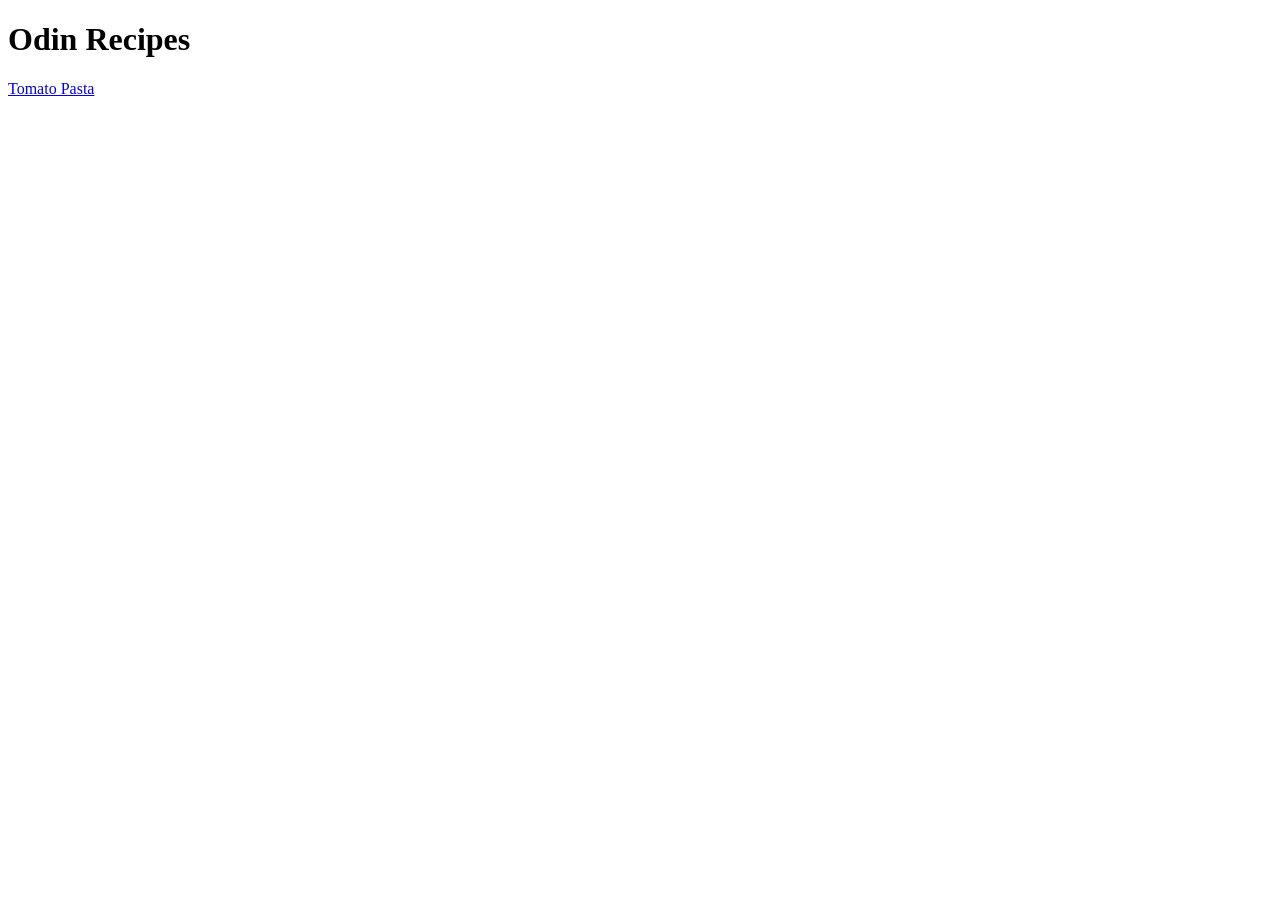
==== index.html @ 1a7e8692 "added link to index.html from tomato_pasta.html" ====
<!DOCTYPE html>
<html lang="en">
<head>
    <meta charset="UTF-8">
    <meta name="viewport" content="width=device-width, initial-scale=1.0">
    <title>Document</title>
</head>
<body>
    <h1>Odin Recipes</h1>
    <a href="recipes/tomato_pasta.html">Tomato Pasta</a>
    
</body>
</html>
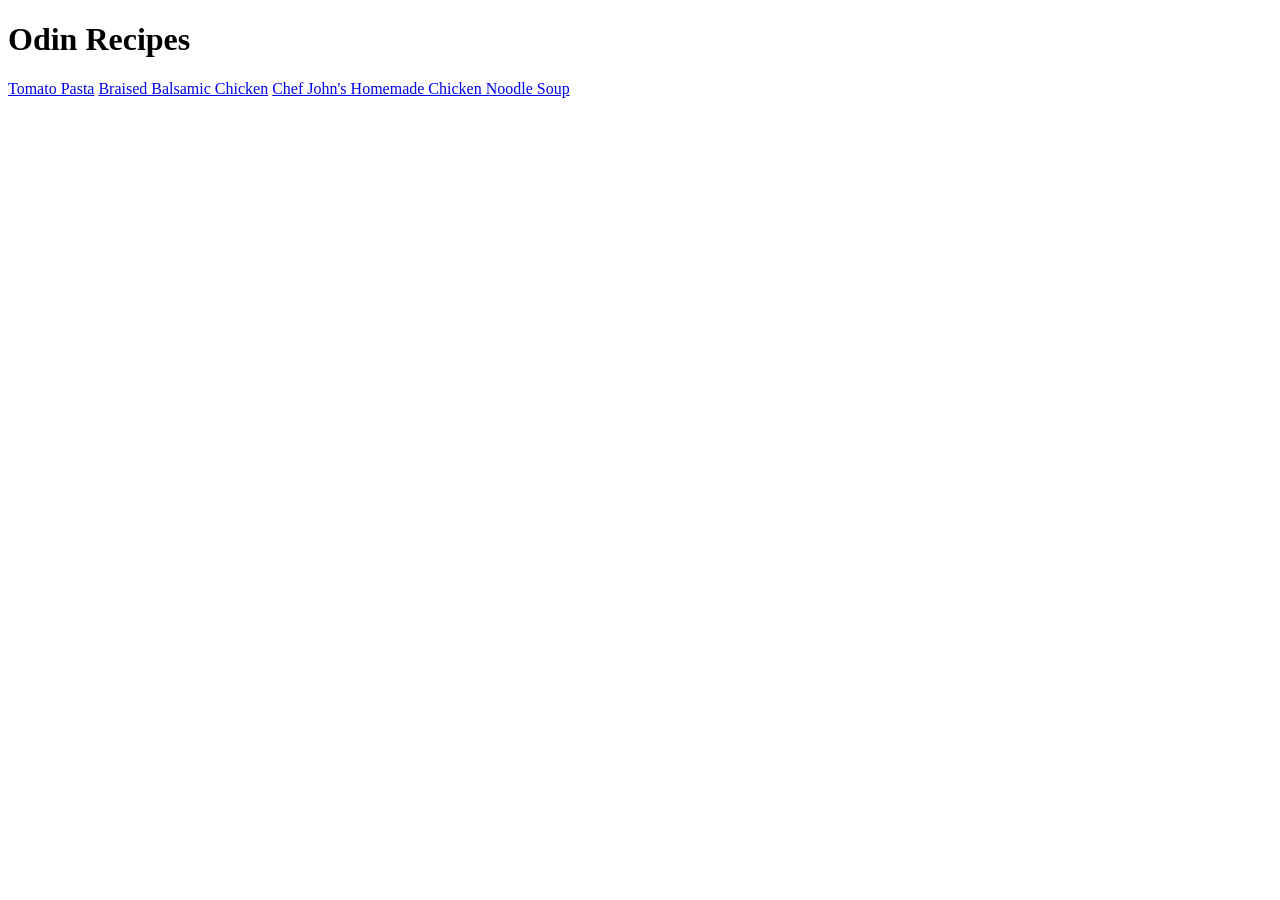
==== commit 3c138266: "added two new pages" ====
--- a/index.html
+++ b/index.html
@@ -8,6 +8,8 @@
 <body>
     <h1>Odin Recipes</h1>
     <a href="recipes/tomato_pasta.html">Tomato Pasta</a>
+    <a href="recipes/braised_balsamic_chicken.html">Braised Balsamic Chicken</a>
+    <a href="recipes/chef_johns_homemade_chicken_noodle_soup.html">Chef John's Homemade Chicken Noodle Soup</a>
     
 </body>
 </html>
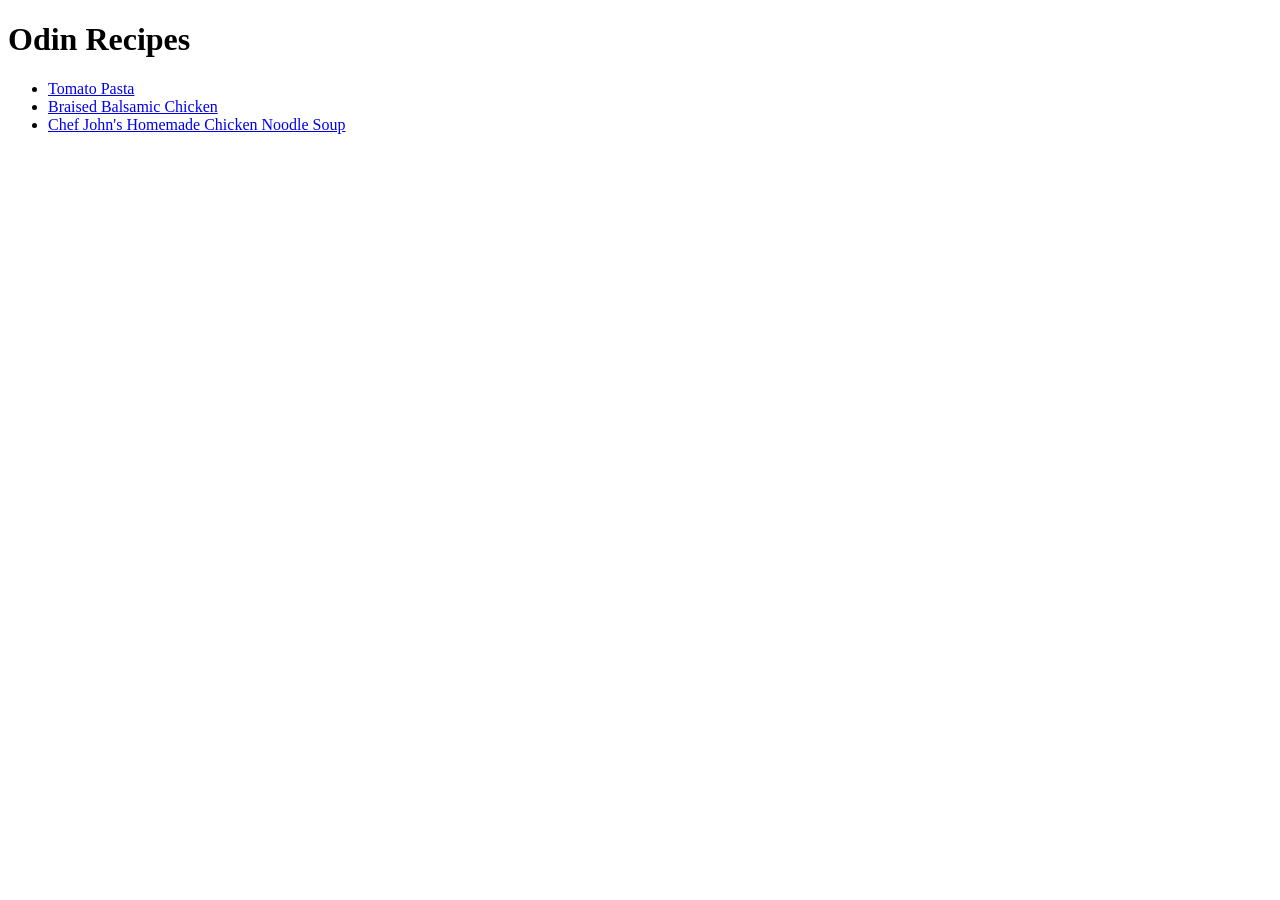
==== commit dd24ef7d: "done" ====
--- a/index.html
+++ b/index.html
@@ -7,9 +7,11 @@
 </head>
 <body>
     <h1>Odin Recipes</h1>
-    <a href="recipes/tomato_pasta.html">Tomato Pasta</a>
-    <a href="recipes/braised_balsamic_chicken.html">Braised Balsamic Chicken</a>
-    <a href="recipes/chef_johns_homemade_chicken_noodle_soup.html">Chef John's Homemade Chicken Noodle Soup</a>
-    
+    <ul>
+        <li><a href="recipes/tomato_pasta.html">Tomato Pasta</a></li>
+        <li><a href="recipes/braised_balsamic_chicken.html">Braised Balsamic Chicken</a></li>
+        <li><a href="recipes/chef_johns_homemade_chicken_noodle_soup.html">Chef John's Homemade Chicken Noodle Soup</a></li>
+    </ul>
+        
 </body>
 </html>
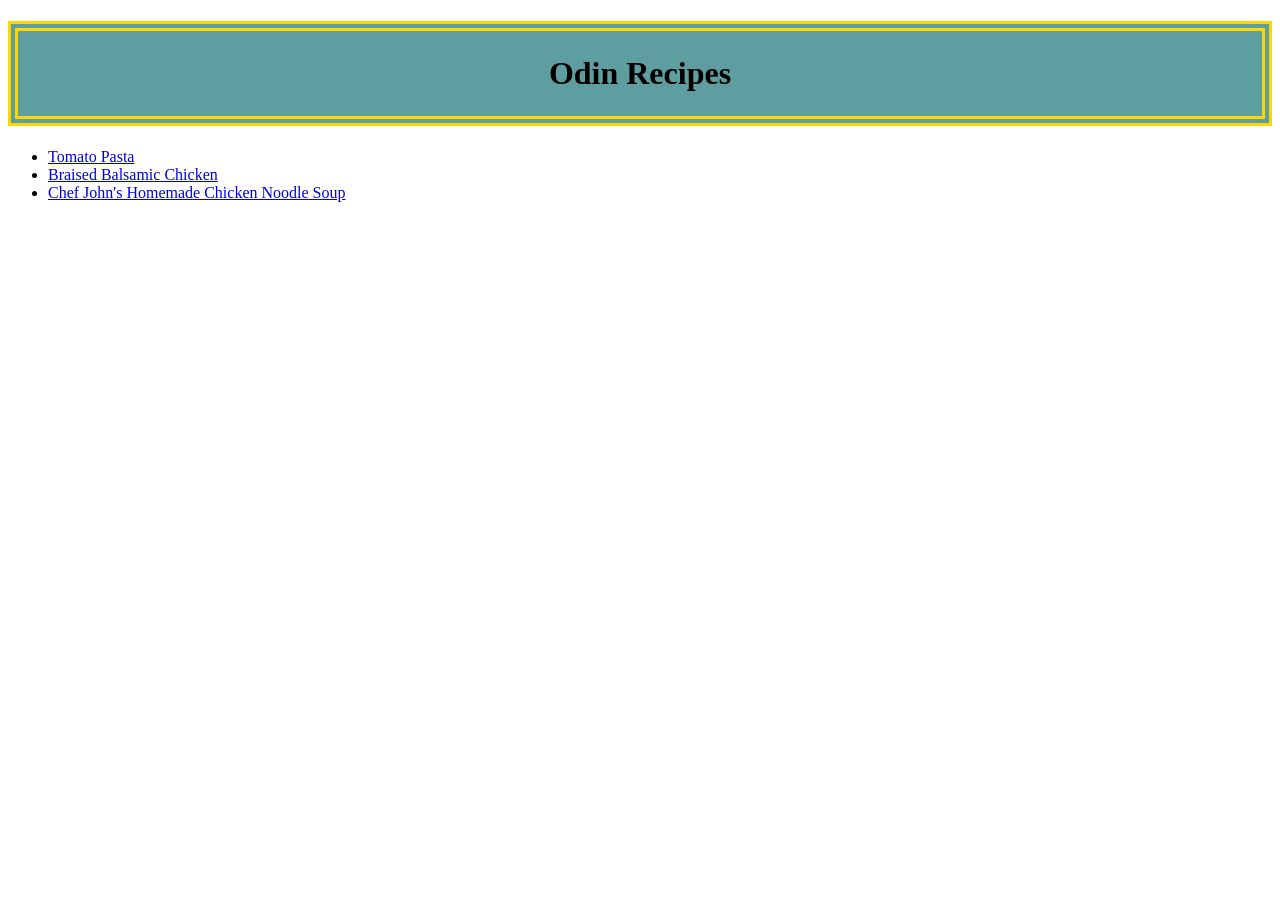
==== commit a31c08f5: "style h1 with gold border" ====
--- a/index.html
+++ b/index.html
@@ -3,10 +3,11 @@
 <head>
     <meta charset="UTF-8">
     <meta name="viewport" content="width=device-width, initial-scale=1.0">
-    <title>Document</title>
+    <title>Odin Recipes</title>
+    <link rel="stylesheet" href="styles.css">
 </head>
 <body>
-    <h1>Odin Recipes</h1>
+    <h1 class="site-title">Odin Recipes</h1>
     <ul>
         <li><a href="recipes/tomato_pasta.html">Tomato Pasta</a></li>
         <li><a href="recipes/braised_balsamic_chicken.html">Braised Balsamic Chicken</a></li>
--- a/styles.css
+++ b/styles.css
@@ -0,0 +1,8 @@
+.site-title {
+    font-family: 'Times New Roman', Times, serif;
+    text-align: center;
+    color: black;
+    background-color: cadetblue;
+    padding: 24px 0;
+    border: 10px double gold;
+}
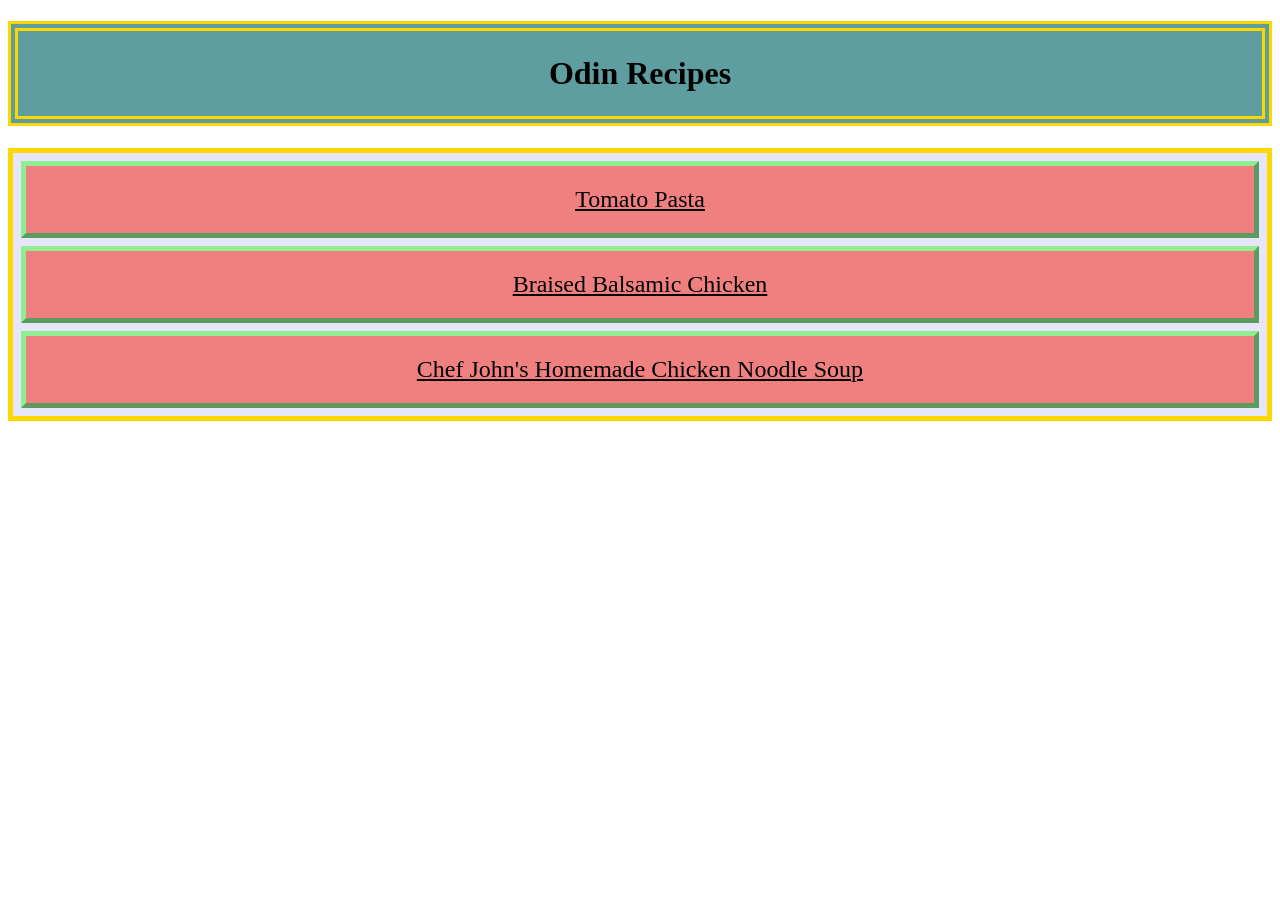
==== commit 1d70369a: "finished main page" ====
--- a/index.html
+++ b/index.html
@@ -8,7 +8,7 @@
 </head>
 <body>
     <h1 class="site-title">Odin Recipes</h1>
-    <ul>
+    <ul class="recipe-list">
         <li><a href="recipes/tomato_pasta.html">Tomato Pasta</a></li>
         <li><a href="recipes/braised_balsamic_chicken.html">Braised Balsamic Chicken</a></li>
         <li><a href="recipes/chef_johns_homemade_chicken_noodle_soup.html">Chef John's Homemade Chicken Noodle Soup</a></li>
--- a/styles.css
+++ b/styles.css
@@ -5,4 +5,36 @@
     background-color: cadetblue;
     padding: 24px 0;
     border: 10px double gold;
+}
+
+.recipe-list {
+    list-style: none;
+    background-color: lavender;
+    border: 5px solid gold;
+    padding: 0;
+}
+
+.recipe-list li {
+    background-color: lightcoral;
+    border: 5px outset lightgreen;
+    margin: 8px;
+}
+
+.recipe-list li:hover {
+    background-color: coral;
+    border-color:greenyellow;
+}
+
+.recipe-list li:active {
+    background-color: palevioletred;
+    border: 5px inset green;
+}
+
+.recipe-list a {
+    display: block;
+    padding: 20px;
+    font-family: 'Times New Roman', Times, serif;
+    font-size: x-large;
+    text-align: center;
+    color: inherit;
 }
